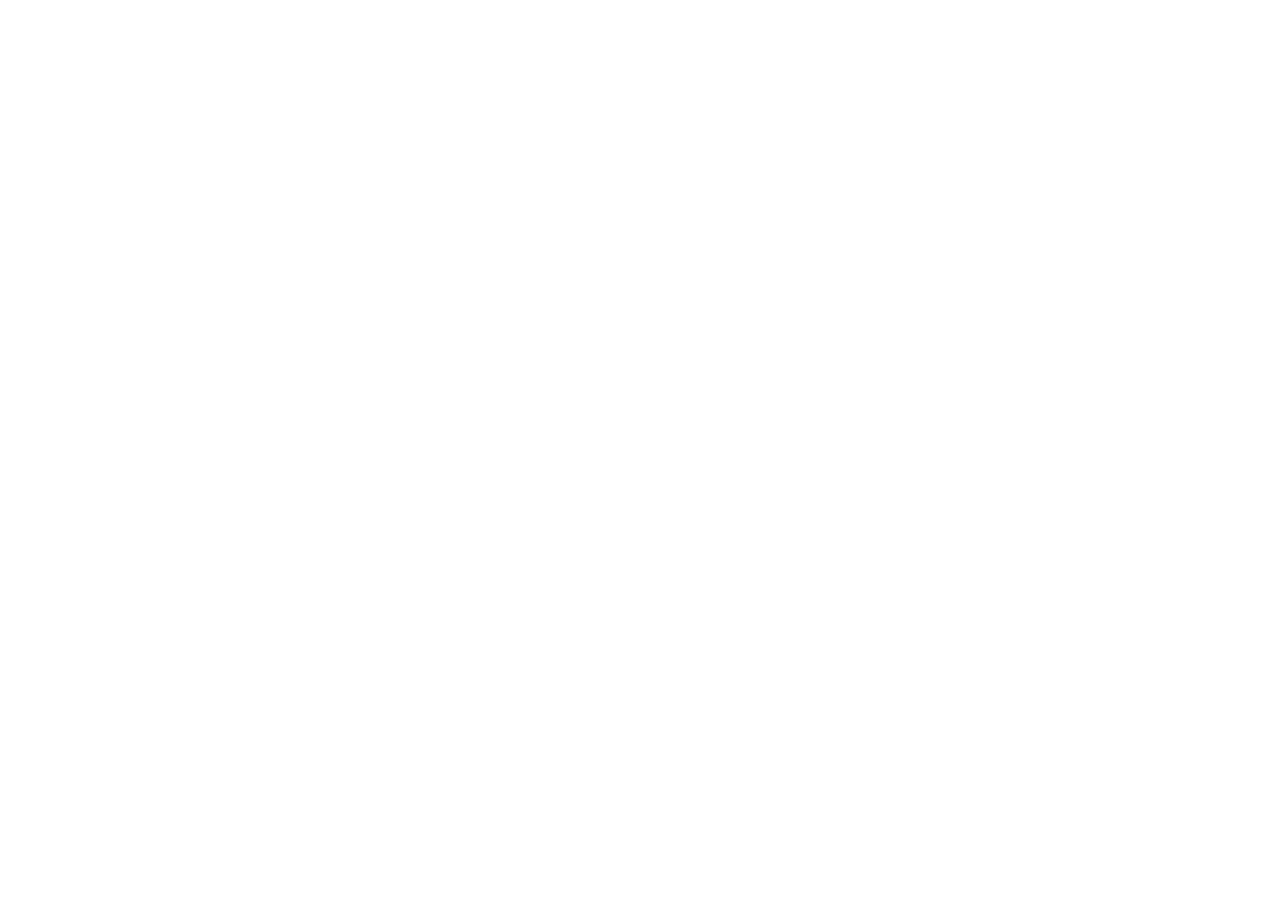
==== images/index.html @ 5eaeee30 "responsive g3 architect website" ====
<!DOCTYPE html>
<html lang="en">
<head>
    <meta charset="UTF-8">
    <meta name="viewport" content="width=device-width, initial-scale=1.0">
    <title>G3-architect</title>
    <link rel="stylesheet" href="styles/architect.css">
</head>
<body>
    
</body>
</html>
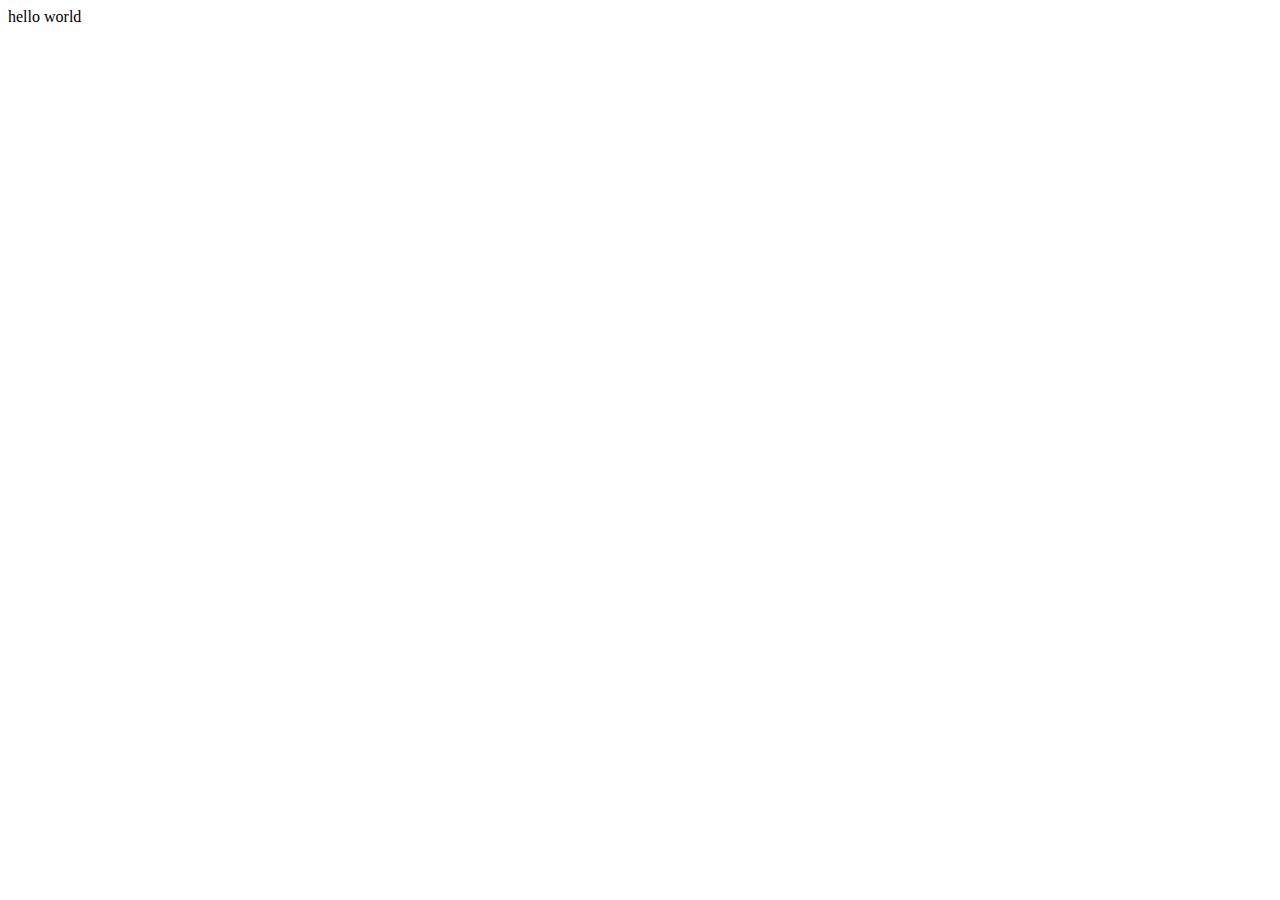
==== commit 36dc94c4: "cheak my repository" ====
--- a/images/index.html
+++ b/images/index.html
@@ -7,6 +7,6 @@
     <link rel="stylesheet" href="styles/architect.css">
 </head>
 <body>
-    
+    hello world
 </body>
 </html>